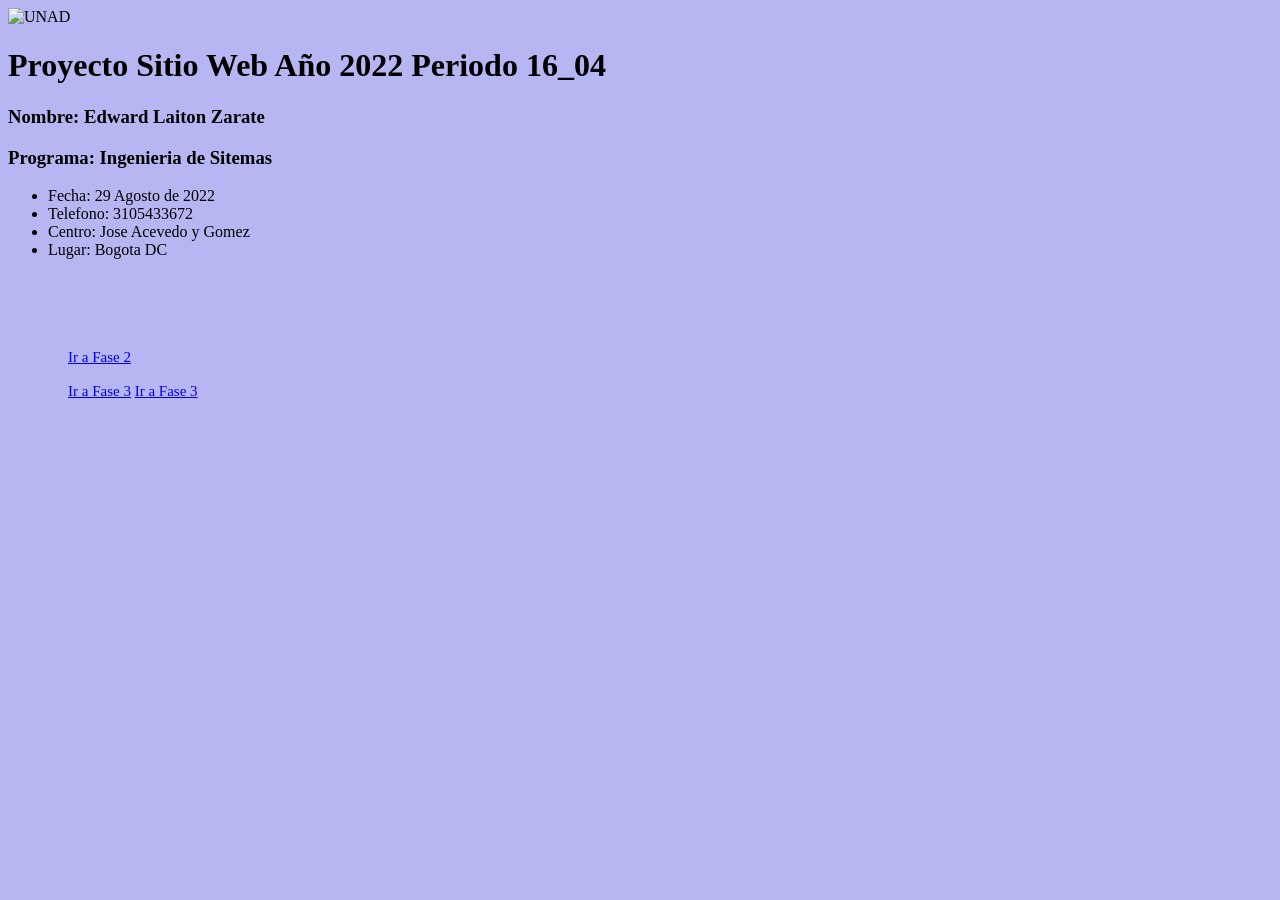
==== index.html @ fed04296 "actualizacion" ====
<!DOCTYPE html>
<html lang="es">

<head>
    <meta charset="UTF-8">
    <meta http-equiv="X-UA-Compatible" content="IE=edge">
    <meta name="viewport" content="width=device-width, initial-scale=1.0">
    <title>Fase_1_Planeación</title>
    <style>
        body {
            background: rgb(182, 182, 243);
        }

        img {
            width: 200px;
        }

        div {
            margin-top: 90px;
        }

        .enlaces {
            margin-left: 60px;
            font-size: 15px;
            
        }
    </style>
</head>

<body>
    <img src="https://www.grupolarabida.org/wp-content/uploads/2020/10/Colombia_UniversidadNacionalAbiertayaDistancia_UNAD_18_.jpg"
        alt="UNAD">
    <h1>Proyecto Sitio Web Año 2022 Periodo 16_04</h1>
    <h3>Nombre: Edward Laiton Zarate</h3>
    <h3>Programa: Ingenieria de Sitemas</h3>
    <p>
    <ul>
        <li>Fecha: 29 Agosto de 2022</li>
        <li>Telefono: 3105433672</li>
        <li>Centro: Jose Acevedo y Gomez</li>
        <li>Lugar: Bogota DC</li>
    </ul>
    </p>
    <div class="enlaces">
        <a href="Fase_2/desing.html" target="_blank">Ir a Fase 2</a><br><br>
        <a href="/Fase_3/index.html" target="_blank">Ir a Fase 3</a>
        <a href="Fase_3/index.html" target="_blank">Ir a Fase 3</a>
    </div>
</body>

</html>
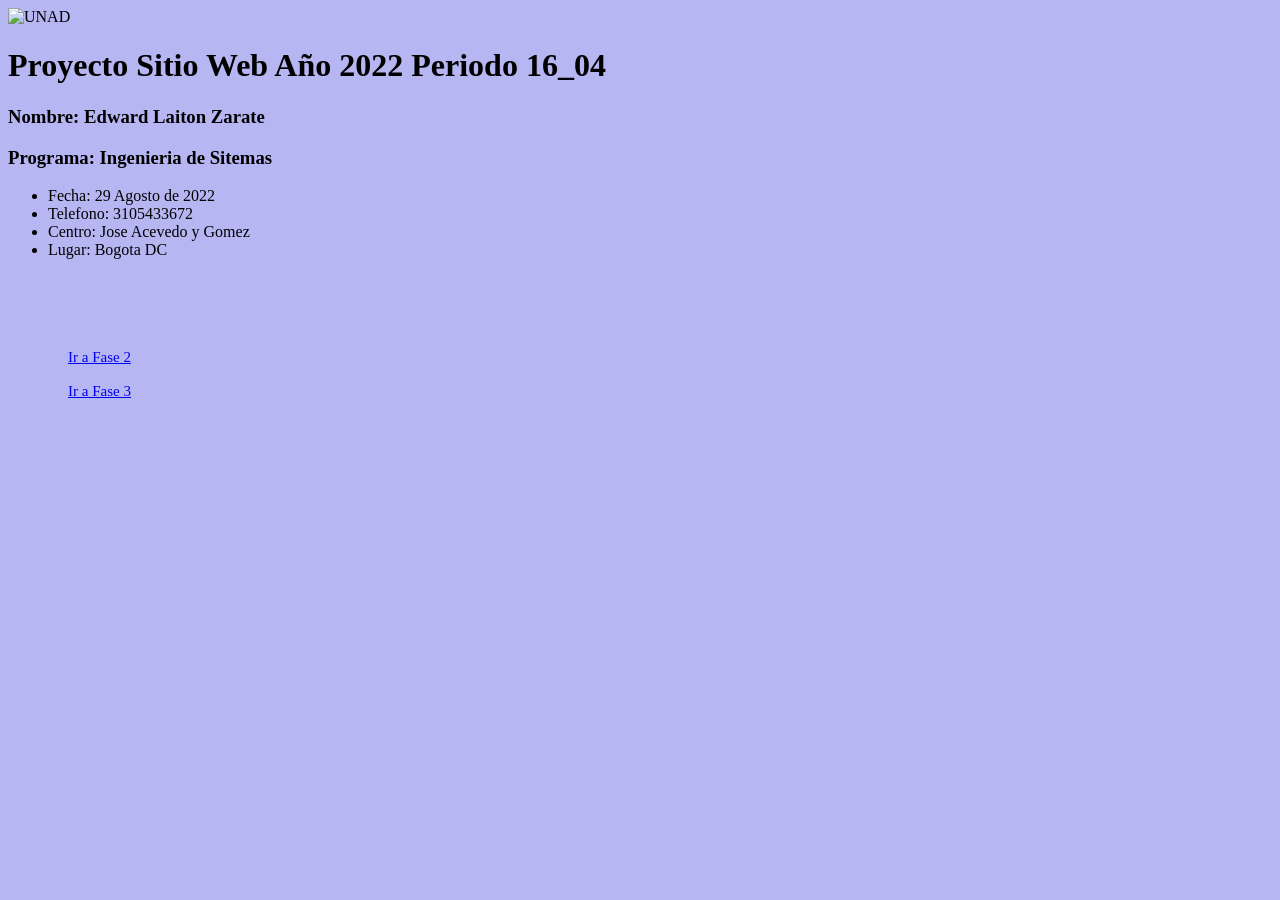
==== commit df3be8f7: "corrigiendo links" ====
--- a/index.html
+++ b/index.html
@@ -43,7 +43,6 @@
     </p>
     <div class="enlaces">
         <a href="Fase_2/desing.html" target="_blank">Ir a Fase 2</a><br><br>
-        <a href="/Fase_3/index.html" target="_blank">Ir a Fase 3</a>
         <a href="Fase_3/index.html" target="_blank">Ir a Fase 3</a>
     </div>
 </body>
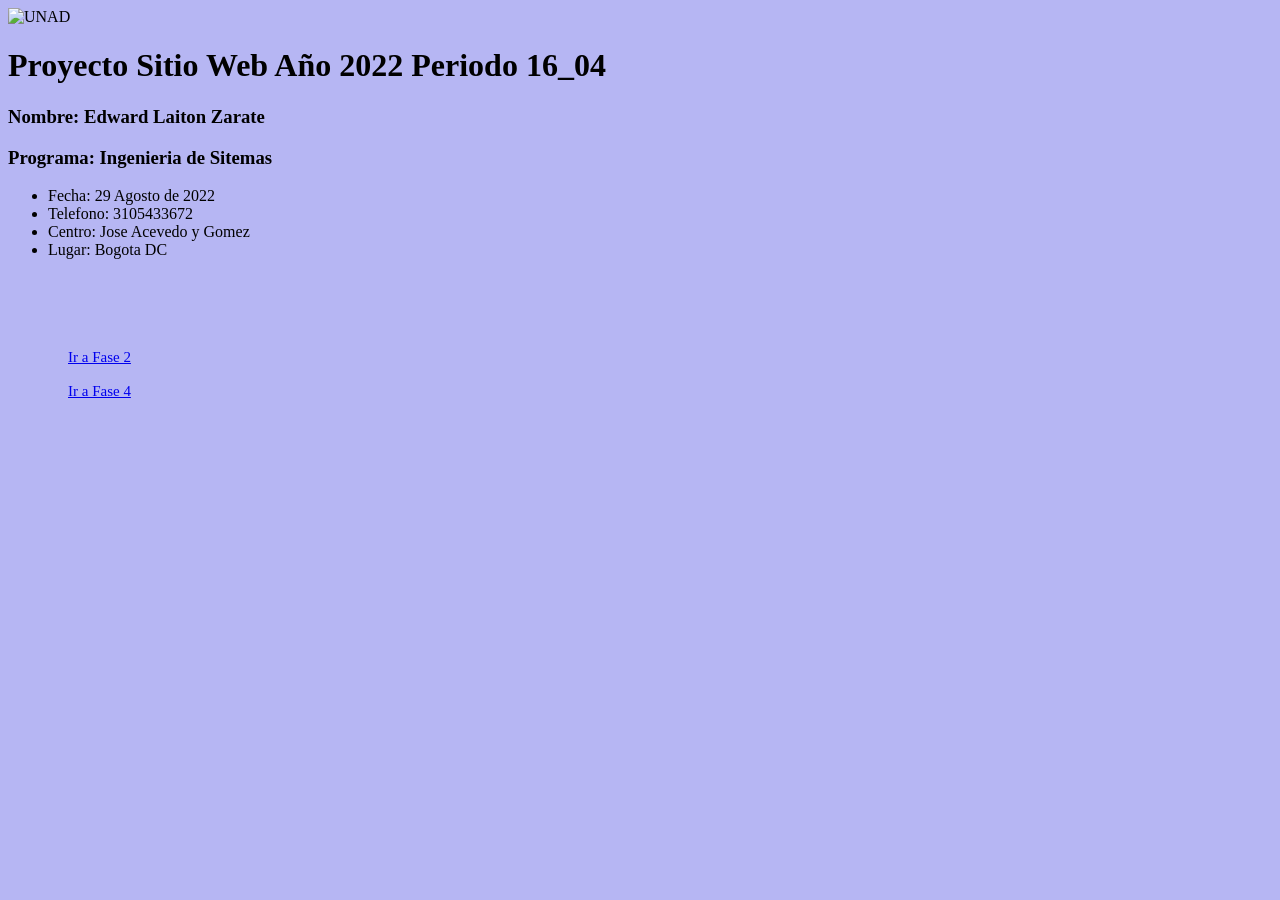
==== commit 82d4039a: "enlaces" ====
--- a/index.html
+++ b/index.html
@@ -43,7 +43,7 @@
     </p>
     <div class="enlaces">
         <a href="Fase_2/desing.html" target="_blank">Ir a Fase 2</a><br><br>
-        <a href="Fase_3/index.html" target="_blank">Ir a Fase 3</a>
+        <a href="Fase_4/Fase_3/index.html" target="_blank">Ir a Fase 4</a>
     </div>
 </body>
 
